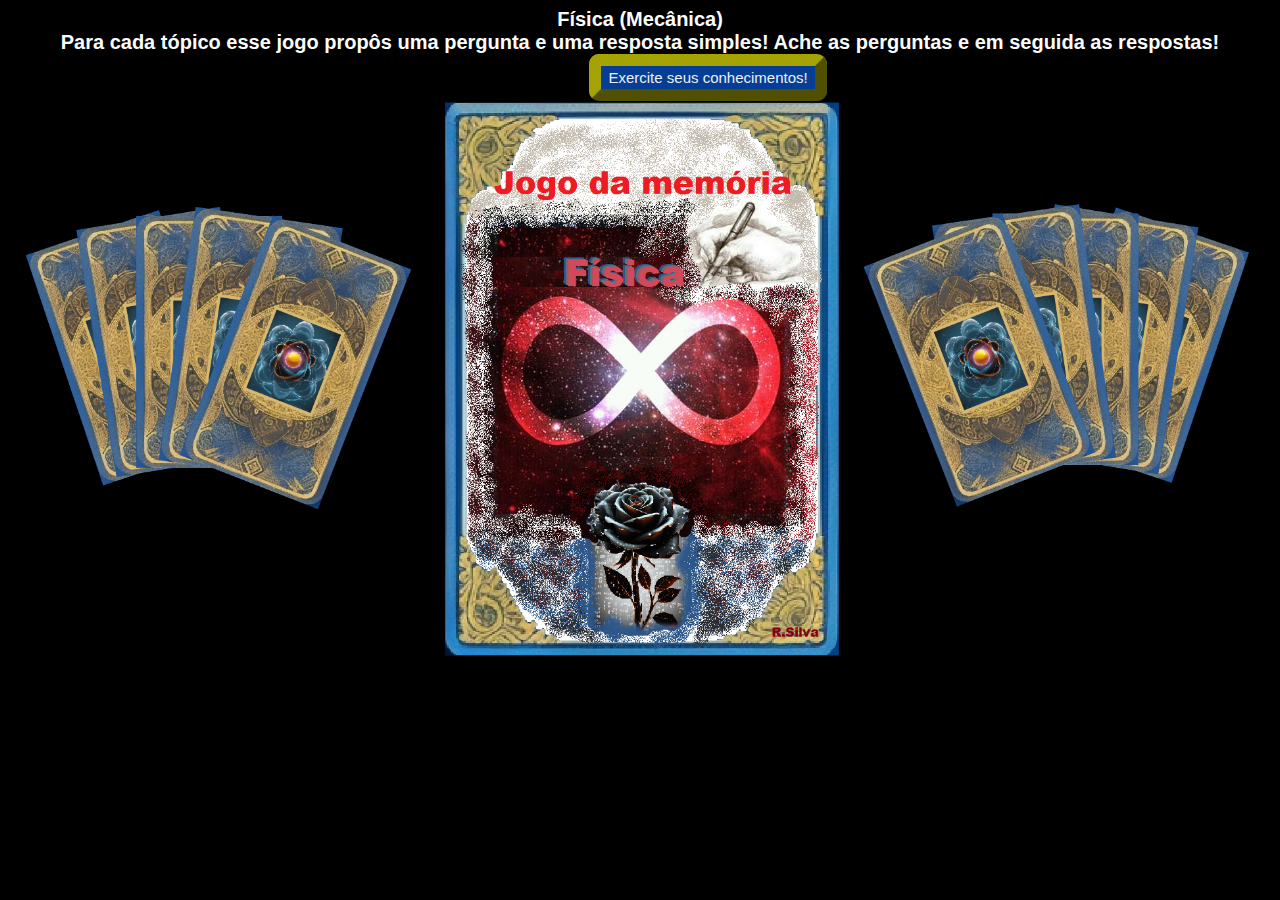
==== index.html @ 67384aa6 "primeiro commit" ====
<!DOCTYPE html>
<html>
<head>
    <title>Página Inícial</title>
</head>

<style>


body {

zoom: 1;

  
  
    font-family: Arial, sans-serif;
    background-color: black;

  }

 .botaoLink {
   margin-left: 46%;
    padding: 3px 7px;
    font-size: 15px;
    background-color: #053e94;
    color: rgb(236, 240, 244);
    border-radius: 10px;
    cursor: pointer;
    border-width: 12px;
    border-color:rgb(165, 162, 4) ;
  }
  .botaoLink:hover{
    background-color: #fa0707;
  }
  .topico{
    color: rgb(251, 253, 253);
    text-align: center;
    border: 0px;
    margin: 0px;
    font-size: 20px;
  }
 .fundo{
  background-color: black;
 }

 
</style>
<body>
   

    <div class="fundo">
      <h4 class="topico">Física (Mecânica)<br>Para cada tópico esse jogo propôs uma pergunta e uma resposta simples! Ache as perguntas e em seguida as respostas!</h4>


      <button id="meuBotao" class="botaoLink">Exercite seus conhecimentos!</button>
<img src="capaFisica.png" width="100%">

    </div>
   
    


    <script>
        // Função para lidar com o clique no botão
        function redirecionar() {
            // Altere o URL abaixo para a página desejada
            window.location.href = "public/Fases/fase1/fase1.html";
        }

        // Obtém o elemento do botão por seu ID
        var botao = document.getElementById("meuBotao");

        // Adiciona um ouvinte de evento ao botão
        botao.addEventListener("click", redirecionar);
    </script>
</body>
</html>
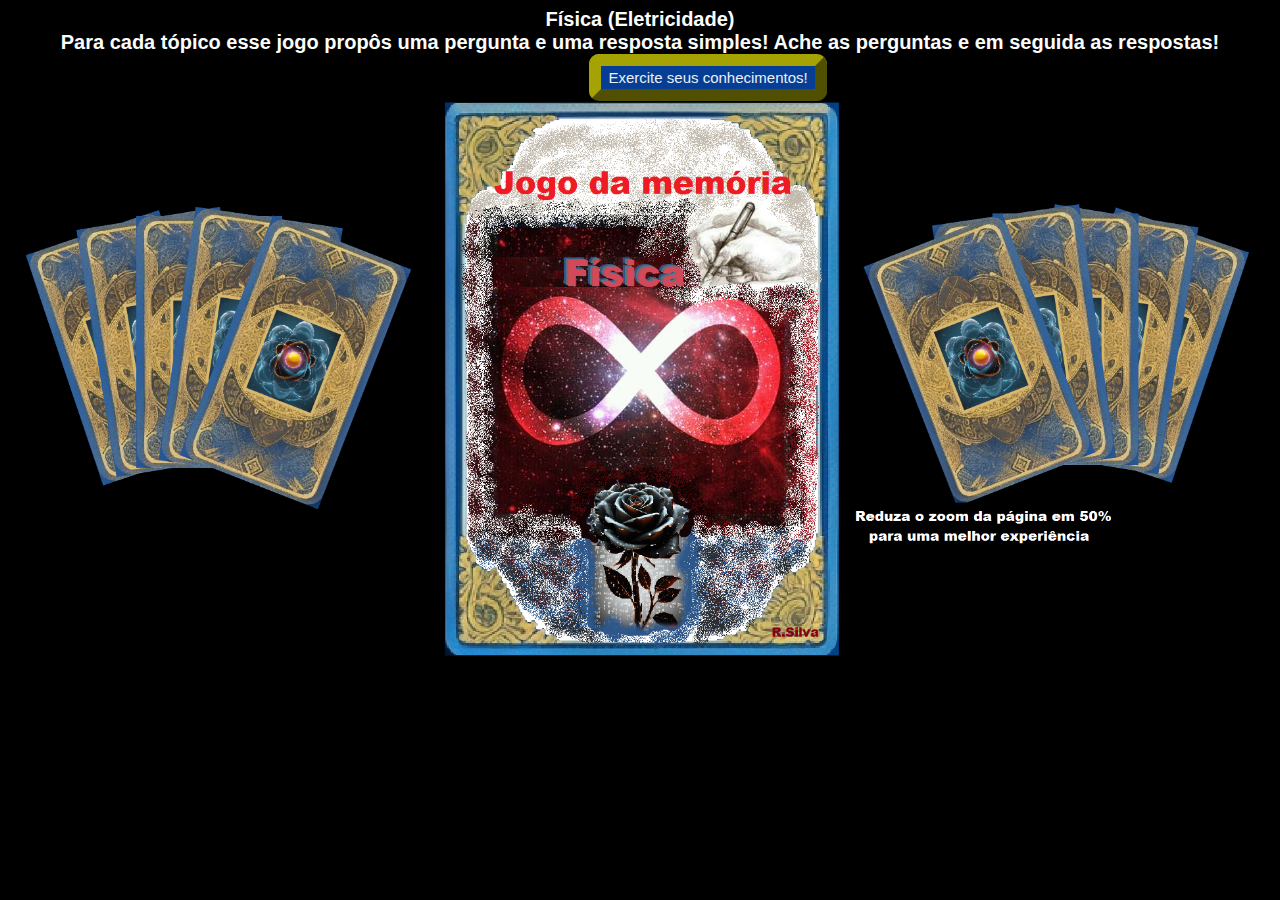
==== commit 4a7a67bd: "commit correcao" ====
--- a/index.html
+++ b/index.html
@@ -49,7 +49,7 @@
    
 
     <div class="fundo">
-      <h4 class="topico">Física (Mecânica)<br>Para cada tópico esse jogo propôs uma pergunta e uma resposta simples! Ache as perguntas e em seguida as respostas!</h4>
+      <h4 class="topico">Física (Eletricidade)<br>Para cada tópico esse jogo propôs uma pergunta e uma resposta simples! Ache as perguntas e em seguida as respostas!</h4>
 
 
       <button id="meuBotao" class="botaoLink">Exercite seus conhecimentos!</button>
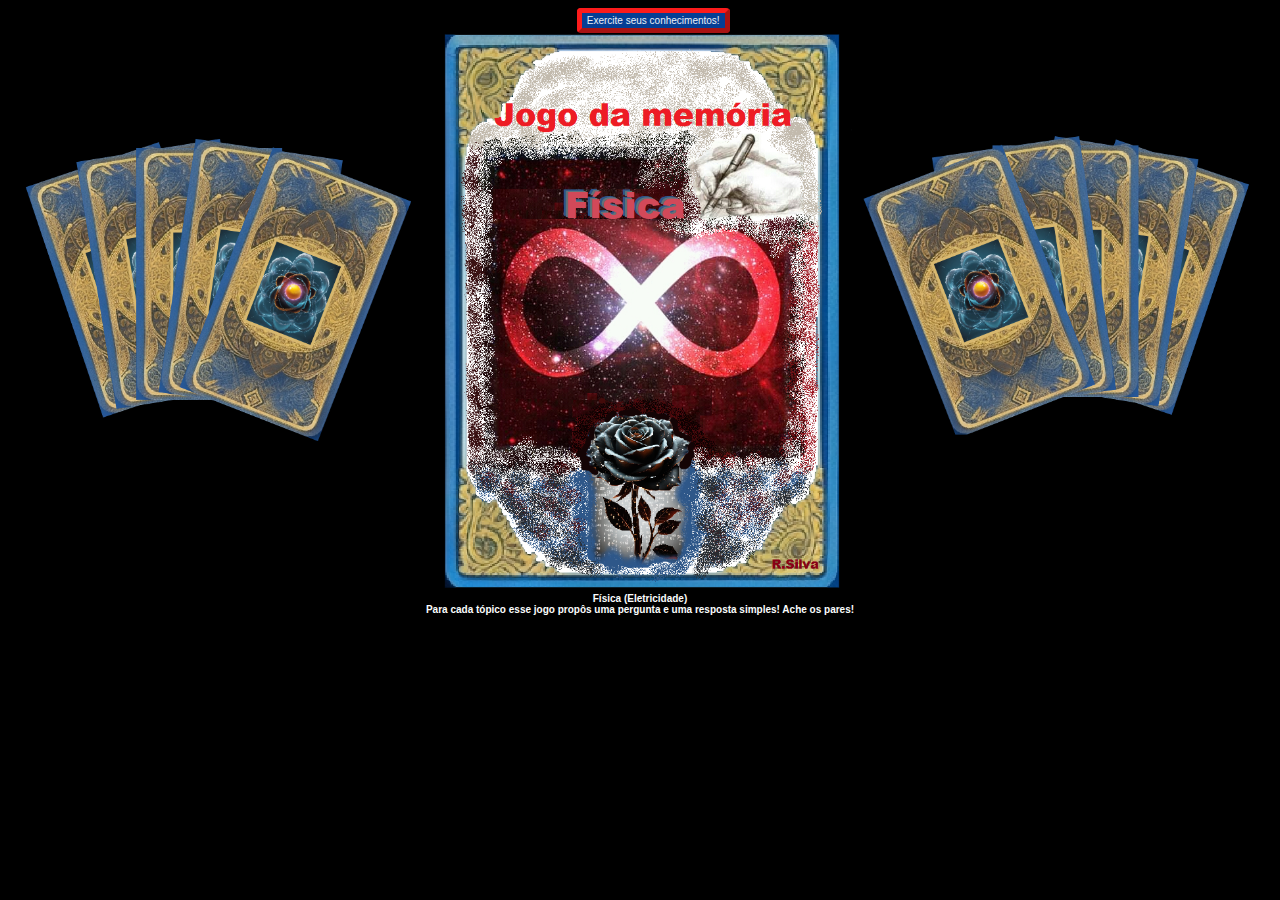
==== commit 933ac219: "commit finalizacos" ====
--- a/index.html
+++ b/index.html
@@ -19,25 +19,25 @@
   }
 
  .botaoLink {
-   margin-left: 46%;
-    padding: 3px 7px;
-    font-size: 15px;
+   margin-left:45%;
+    padding: 2px 5px;
+    font-size: 10px;
     background-color: #053e94;
     color: rgb(236, 240, 244);
-    border-radius: 10px;
+    border-radius: 4px;
     cursor: pointer;
-    border-width: 12px;
-    border-color:rgb(165, 162, 4) ;
+    border-width: 5px;
+    border-color:rgb(252, 27, 27) ;
   }
   .botaoLink:hover{
-    background-color: #fa0707;
+    background-color: #da4369;
   }
   .topico{
     color: rgb(251, 253, 253);
     text-align: center;
     border: 0px;
     margin: 0px;
-    font-size: 20px;
+    font-size: 10px;
   }
  .fundo{
   background-color: black;
@@ -49,15 +49,14 @@
    
 
     <div class="fundo">
-      <h4 class="topico">Física (Eletricidade)<br>Para cada tópico esse jogo propôs uma pergunta e uma resposta simples! Ache as perguntas e em seguida as respostas!</h4>
-
-
+      
       <button id="meuBotao" class="botaoLink">Exercite seus conhecimentos!</button>
 <img src="capaFisica.png" width="100%">
 
+
     </div>
    
-    
+    <h5 class="topico">Física (Eletricidade)<br>Para cada tópico esse jogo propôs uma pergunta e uma resposta simples! Ache os pares!</h5>
 
 
     <script>
